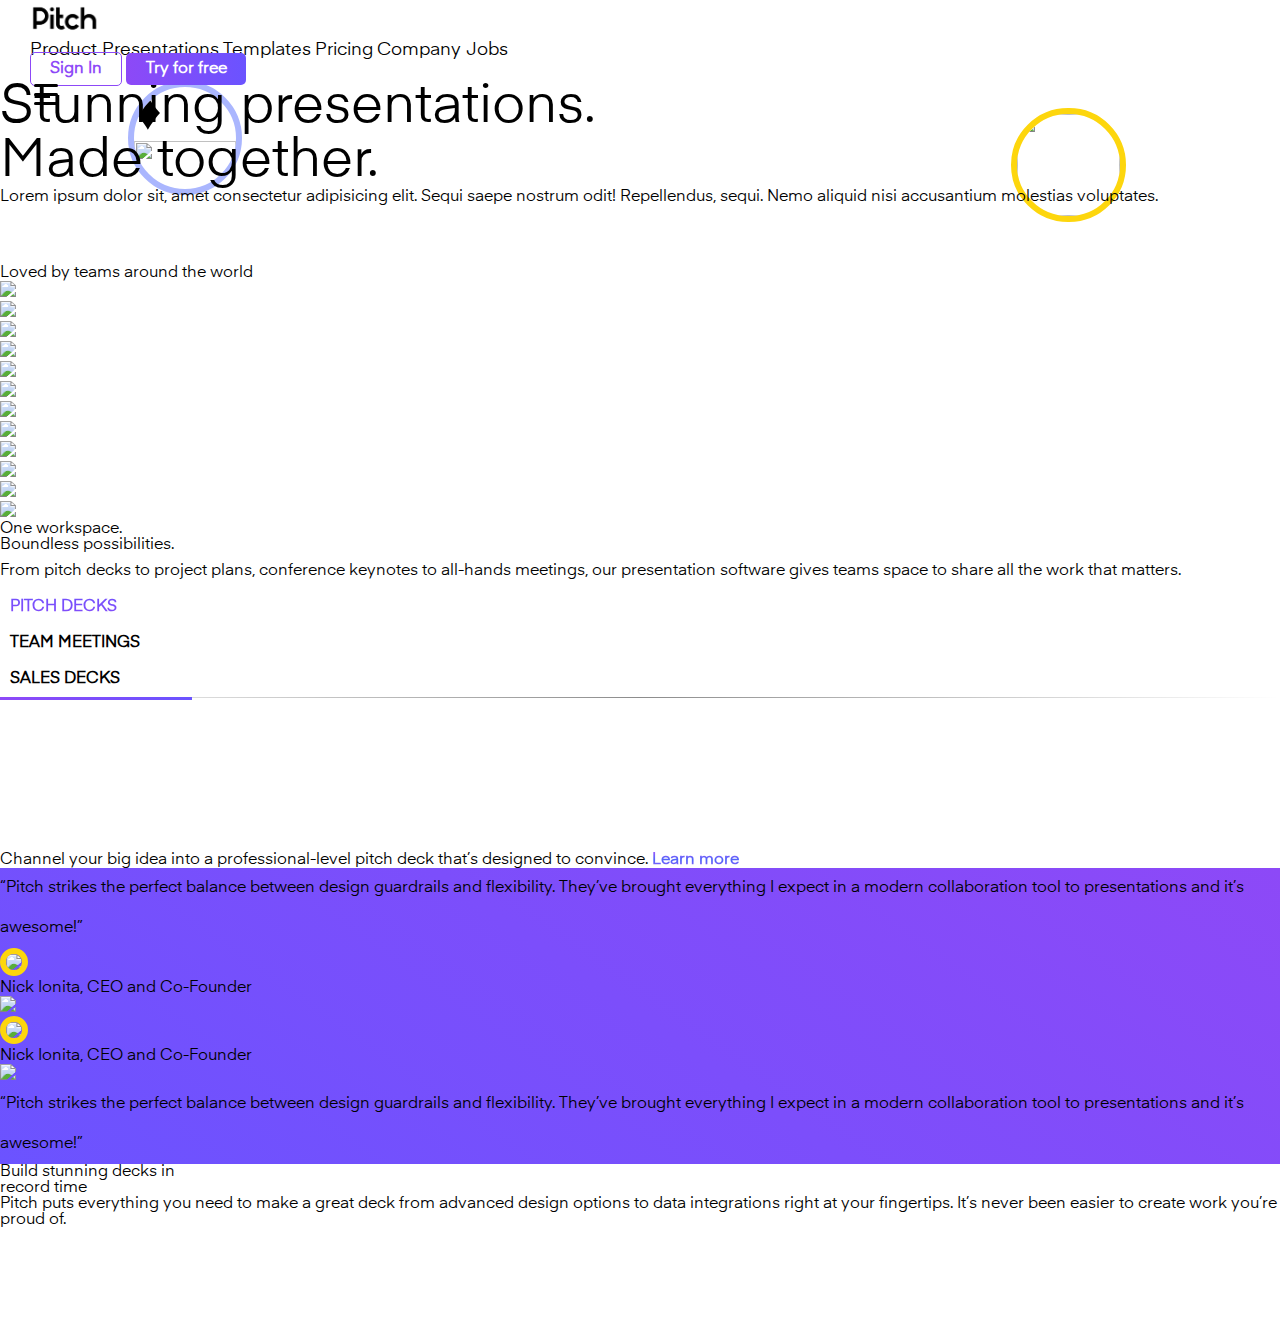
==== index.html @ 941056de "Create index.html" ====
<!DOCTYPE html>
<html lang="en">
  <head>
    <meta charset="UTF-8" />
    <meta http-equiv="X-UA-Compatible" content="IE=edge" />
    <meta name="viewport" content="width=device-width, initial-scale=1.0" />
    <!-- CSS only -->
    <link
      href="https://cdn.jsdelivr.net/npm/bootstrap@5.2.0/dist/css/bootstrap.min.css"
      rel="stylesheet"
      integrity="sha384-gH2yIJqKdNHPEq0n4Mqa/HGKIhSkIHeL5AyhkYV8i59U5AR6csBvApHHNl/vI1Bx"
      crossorigin="anonymous"
    />
    <link
      rel="stylesheet"
      href="https://cdn.jsdelivr.net/npm/swiper@8/swiper-bundle.min.css"
    />
    <link rel="stylesheet" href="../assets/fonts/stylesheet.css" />
    <link rel="stylesheet" href="../assets/css/style.css" />
    <link
      rel="stylesheet"
      href="https://cdnjs.cloudflare.com/ajax/libs/font-awesome/6.1.2/css/all.min.css"
      integrity="sha512-1sCRPdkRXhBV2PBLUdRb4tMg1w2YPf37qatUFeS7zlBy7jJI8Lf4VHwWfZZfpXtYSLy85pkm9GaYVYMfw5BC1A=="
      crossorigin="anonymous"
      referrerpolicy="no-referrer"
    />
    <title>Document</title>
  </head>
  <body style="padding-bottom: 100px">
    <div class="top-bar">
      <div class="row justify-content-between align-items-center py-3">
        <div class="col-auto">
          <img
            src="../assets/img/pitch-pitch.png"
            class="icon-pitch"
            alt="Pitch"
          />
        </div>
        <div class="col">
          <div class="d-flex justify-content-end align-items-center">
            <div class="d-none d-xl-flex justify-content-end w-100">
              <div class="me-4" style="min-width: 720px">
                <div
                  class="links d-flex justify-content-around align-items-center me-5 pe-5"
                >
                  <a href="#" class="product position-relative">
                    Product
                    <span class="ms-2"
                      ><i class="fa-solid fa-angle-down fa-xs product-icon"></i
                    ></span>
                    <div
                      class="product product-hover shadow-lg bg-white p-4 rounded-4"
                      style="display: none"
                    >
                      <div class="row">
                        <div class="col-auto">
                          <div class="border-end p-3 pe-5">
                            <div class="h5 mb-3 text-black">Product Tour</div>
                            <p class="text-black" style="font-size: 0.8rem">
                              Get to know what makes Pitch different.
                            </p>
                            <div class="mt-3">
                              <img
                                src="https://res.cloudinary.com/pitch-software/image/upload/f_auto/website/common/navigation/dropdown-about.png"
                                class="img-fluid rounded-3"
                                style="width: 250px; height: 200px"
                              />
                            </div>
                          </div>
                        </div>
                        <div class="col">
                          <div class="row justify-content-between">
                            <div class="col">
                              <div class="ms-3 p-3">
                                <div
                                  class="mb-4 pb-1 mt-1 text-secondary fw-bold h6"
                                >
                                  DISCOVER PITCH
                                </div>
                                <p class="text-black mb-4">What’s New</p>
                                <p class="text-black mb-4">Download</p>
                                <p class="text-black">Status</p>
                              </div>
                            </div>
                            <div class="col">
                              <div class="ms-3 p-3">
                                <div
                                  class="mb-4 pb-1 mt-1 text-secondary fw-bold h6"
                                >
                                  RESOURCES
                                </div>
                                <p class="text-black mb-4">Sales Guide</p>
                                <p class="text-black mb-4">Help Center</p>
                              </div>
                            </div>
                            <div class="col">
                              <div class="ms-3 p-3">
                                <div
                                  class="mb-4 pb-1 mt-1 text-secondary fw-bold h6"
                                >
                                  USE CASES
                                </div>
                                <p class="text-black mb-4">Pitch Decks</p>
                                <p class="text-black mb-4">Sales Decks</p>
                                <p class="text-black mb-4">Team Meetings</p>
                                <p class="text-black">Board Decks</p>
                              </div>
                            </div>
                          </div>
                        </div>
                      </div>
                    </div>
                  </a>
                  <a href="#" class="ms-2">Presentations</a>
                  <a href="#" class="ms-2">Templates</a>
                  <a href="#" class="ms-2">Pricing</a>
                  <a href="#" class="company position-relative ms-2">
                    Company
                    <span class="ms-2"
                      ><i class="fa-solid fa-angle-down fa-xs company-icon"></i>
                    </span>
                    <div
                      class="company company-hover shadow-lg bg-white p-4 rounded-4"
                      style="display: none"
                    >
                      <div class="row">
                        <div class="col-auto">
                          <div class="border-end p-3 pe-5">
                            <div class="h5 mb-3 text-black">Blog</div>
                            <p class="text-black" style="font-size: 0.8rem">
                              Discover updates, best practices, and more.
                            </p>
                            <div class="mt-3">
                              <img
                                src="https://res.cloudinary.com/pitch-software/image/upload/f_auto/website/common/navigation/dropdown-blog.png"
                                class="img-fluid rounded-3"
                                style="width: 250px; height: 200px"
                              />
                            </div>
                          </div>
                        </div>
                        <div class="col">
                          <div class="ms-3 p-3">
                            <div class="mb-3 mt-1 text-secondary fw-bold">
                              DISCOVER PITCH
                            </div>
                            <p class="text-black mb-4">About</p>
                            <p class="text-black mb-4">Press</p>
                            <p class="text-black">Community</p>
                          </div>
                        </div>
                      </div>
                    </div>
                  </a>
                  <a href="#" class="jobs position-relative">Jobs</a>
                </div>
              </div>
            </div>
            <div class="col-auto">
              <div class="ms-5">
                <a href="#" class="buton-outlined d-none d-sm-inline-block"
                  >Sign In</a
                >
                <a href="#" class="buton d-inline-block ms-3">Try for free</a>
                <a
                  class="ms-3 d-inline-block d-xl-none text-black hamburger_icon"
                  onclick="phone_bar_ac()"
                >
                  <p class="hamburger_icon_bar"></p>
                </a>
              </div>
            </div>
          </div>
        </div>
      </div>
    </div>
    <div class="nav-bar-phone p-5">
      <div class="h4">Product</div>
      <div class="h4 mt-3">Presentations</div>
      <div class="h4 mt-3">Templates</div>
      <div class="h4 mt-3">Pricing</div>
      <div class="h4 mt-3">Company</div>
      <div class="h4 mt-3">Jobs</div>

      <div class="h4 mt-5">Follow Us</div>
      <div class="row mt-4">
        <div class="col-8">
          <div class="row">
            <p class="col">
              <i
                class="fa-brands fa-twitter fa-xl"
                style="color: rgb(109, 109, 109)"
              ></i>
            </p>
            <p class="col">
              <i
                class="fa-brands fa-facebook fa-xl"
                style="color: rgb(109, 109, 109)"
              ></i>
            </p>
            <p class="col">
              <i
                class="fa-brands fa-linkedin fa-xl"
                style="color: rgb(109, 109, 109)"
              ></i>
            </p>
            <p class="col">
              <i
                class="fa-brands fa-instagram fa-xl"
                style="color: rgb(109, 109, 109)"
              ></i>
            </p>
          </div>
        </div>
      </div>
    </div>

    <div class="container mt-5 pt-4" style="z-index: -1">
      <h1
        class="main-text text-center fw-bolder position-relative title"
        style="z-index: -1"
      >
        Stunning presentations.
        <br />
        Made together.
        <div class="main-text-image-1-parent">
          <img
            src="https://cached.imagescaler.hbpl.co.uk/resize/scaleHeight/815/cached.offlinehbpl.hbpl.co.uk/news/OMC/NikeMuslim-20180124014618716.jpg"
            class="main-text-image-1"
          />
          <i class="fa-solid fa-caret-up fa-sm"></i>
        </div>
        <div class="main-text-image-2-parent">
          <img
            src="https://media.istockphoto.com/photos/headshot-portrait-of-smiling-male-employee-in-office-picture-id1309328823?b=1&k=20&m=1309328823&s=170667a&w=0&h=a-f8vR5TDFnkMY5poQXfQhDSnK1iImIfgVTVpFZi_KU="
            class="main-text-image-2"
          />
          <i class="fa-solid fa-caret-up fa-sm"></i>
        </div>
      </h1>
      <div class="mt-5">
        <div class="row justify-content-center">
          <div class="col-10 col-md-7">
            <h5 class="text-center h5 description visible">
              Lorem ipsum dolor sit, amet consectetur adipisicing elit. Sequi
              saepe nostrum odit! Repellendus, sequi. Nemo aliquid nisi
              accusantium molestias voluptates.
            </h5>
          </div>
        </div>
      </div>
      <div class="graph">
        <div class="row justify-content-center">
          <div
            class="graph-div rounded-2 shadow-lg"
            style="margin-top: 60px"
          ></div>
        </div>
      </div>
      <div class="sponsors mt-5 pt-5">
        <h2 class="text-center h2 fw-bolder mt-5">
          Loved by teams around the world
        </h2>
        <div class="mt-5 sponsors-flex">
          <div class="row justify-content-center text-center gap-3">
            <div class="row align-items-center justify-content-between">
              <div class="col-6 col-lg-2">
                <img
                  src="https://res.cloudinary.com/pitch-software/image/upload/website-images/partners/unsplash_wotp32.svg"
                />
              </div>
              <div class="col-6 col-lg-2">
                <img
                  src="https://res.cloudinary.com/pitch-software/image/upload/website-images/partners/superhuman_isiyzy.svg"
                />
              </div>
              <div class="col-6 col-lg-2">
                <img
                  src="https://res.cloudinary.com/pitch-software/image/upload/v1644231024/website-images/partners/Maze_logo_tiiyui.svg"
                />
              </div>
              <div class="col-6 col-lg-2">
                <img
                  src="https://res.cloudinary.com/pitch-software/image/upload/website-images/partners/notion-wordmark_ofv6ws.svg"
                />
              </div>
              <div class="col-6 col-lg-2">
                <img
                  src="https://res.cloudinary.com/pitch-software/image/upload/website-images/partners/italic_yqmmzg.svg"
                />
              </div>
              <div class="col-6 col-lg-2">
                <img
                  src="https://res.cloudinary.com/pitch-software/image/upload/website-images/partners/intercom_nmqamd.svg"
                />
              </div>
            </div>
            <div class="row align-items-center justify-content-between">
              <div class="col-6 col-lg-2">
                <img
                  src="https://res.cloudinary.com/pitch-software/image/upload/website-assets/team-logos/frontify_vr3xme.svg"
                />
              </div>
              <div class="col-6 col-lg-2">
                <img
                  src="https://res.cloudinary.com/pitch-software/image/upload/website-assets/team-logos/parsely_bztaeo.svg"
                />
              </div>
              <div class="col-6 col-lg-2">
                <img
                  src="https://res.cloudinary.com/pitch-software/image/upload/website-assets/team-logos/descript_jidfav.svg"
                />
              </div>
              <div class="col-6 col-lg-2">
                <img
                  src="https://res.cloudinary.com/pitch-software/image/upload/website-assets/team-logos/eqt_zzpm4z.svg"
                />
              </div>
              <div class="col-6 col-lg-2">
                <img
                  src="https://res.cloudinary.com/pitch-software/image/upload/website-assets/team-logos/loom_aetyp2.svg"
                />
              </div>
              <div class="col-6 col-lg-2">
                <img
                  src="https://res.cloudinary.com/pitch-software/image/upload/website-images/partners/bridge_bmeqwo.svg"
                />
              </div>
            </div>
          </div>
        </div>
      </div>
      <div class="workspace mt-5 pt-5">
        <h1 class="h1 fw-bolder text-center">
          One workspace. <br />
          Boundless possibilities.
        </h1>
        <div class="mt-4">
          <div class="row justify-content-center">
            <div class="col-10 col-lg-7">
              <p class="h5 text-center" style="line-height: 36px">
                From pitch decks to project plans, conference keynotes to
                all-hands meetings, our presentation software gives teams space
                to share all the work that matters.
              </p>
            </div>
          </div>
        </div>
      </div>
      <div class="three-options mt-5">
        <div class="px-5">
          <div class="row justify-content-around text-center">
            <div
              class="col-auto workspace-option active"
              onclick="workspace_click()"
            >
              PITCH DECKS
            </div>
            <div class="col-auto workspace-option" onclick="workspace_click()">
              TEAM MEETINGS
            </div>
            <div class="col-auto workspace-option" onclick="workspace_click()">
              SALES DECKS
            </div>
            <div class="workspace-hr position-relative">
              <div class="workspace-hr-child position-absolute"></div>
            </div>
          </div>
        </div>
        <div class="mt-4">
          <video
            class="video-parent-1 shadow-sm"
            style="width: 80%; margin-left: 10%; transition: 0.4s ease-in"
            autoplay
          >
            <source
              src="https://d3x4b1wy4qlu9.cloudfront.net/media/home/use-cases/Editor+-+PitchDeck_1.webm"
              class="video"
              type="video/webm"
            />
          </video>
          <video
            class="video-parent-2 shadow-sm"
            style="
              width: 80%;
              margin-left: 10%;
              transition: 0.4s ease-in;
              display: none;
            "
            autoplay
          >
            <source
              src="https://d3x4b1wy4qlu9.cloudfront.net/media/home/use-cases/Editor+-+TeamMeeting_2.webm"
              class="video"
              type="video/webm"
            />
          </video>
          <video
            class="video-parent-3 shadow-sm"
            style="
              width: 80%;
              margin-left: 10%;
              transition: 0.4s ease-in;
              display: none;
            "
            autoplay
          >
            <source
              src="https://d3x4b1wy4qlu9.cloudfront.net/media/home/use-cases/Editor+-+SalesDeck_3.webm"
              class="video"
              type="video/webm"
            />
          </video>
        </div>
        <p class="fs-5 text-center my-5">
          Channel your big idea into a professional-level pitch deck that’s
          designed to convince.
          <span class="learn-more fw-bolder">Learn more</span>
        </p>
      </div>
      <div class="person row gap-3 justify-content-center mt-5">
        <div class="persons-div col-11 mt-5 rounded-5 p-5">
          <div class="row">
            <div class="col d-none d-md-block">
              <p
                class="fw-bolder fs-3 text-white d-flex justify-content-center align-items-center ms-5"
                style="line-height: 2.5rem"
              >
                “Pitch strikes the perfect balance between design guardrails and
                flexibility. They’ve brought everything I expect in a modern
                collaboration tool to presentations and it’s awesome!”
              </p>
            </div>
            <div class="col-auto d-none d-md-block">
              <div class="text-center">
                <img
                  src="https://res.cloudinary.com/pitch-software/image/upload/v1617110331/website-images/customer%20quotes/christophe-pasquier.png"
                  style="
                    width: 130px;
                    border-radius: 50%;
                    border: 6px solid #fdd60d;
                  "
                />
              </div>
              <p class="fw-bolder text-white mt-4">
                Nick Ionita,
                <span class="fw-light"> CEO and Co-Founder </span>
              </p>
              <div class="text-center mt-3">
                <img
                  src="https://res.cloudinary.com/pitch-software/image/upload/website-images/customer%20quotes/flux-vector_xvrezb.svg"
                />
              </div>
            </div>

            <div class="d-block d-md-none">
              <div class="text-center">
                <img
                  src="https://res.cloudinary.com/pitch-software/image/upload/v1617110331/website-images/customer%20quotes/christophe-pasquier.png"
                  style="
                    width: 130px;
                    border-radius: 50%;
                    border: 6px solid #fdd60d;
                  "
                />
              </div>
              <p class="fw-bolder text-white text-center mt-4">
                Nick Ionita,
                <span class="fw-light"> CEO and Co-Founder </span>
              </p>
              <div class="text-center my-4">
                <img
                  src="https://res.cloudinary.com/pitch-software/image/upload/website-images/customer%20quotes/flux-vector_xvrezb.svg"
                />
              </div>
            </div>

            <div class="d-block d-md-none">
              <p
                class="fw-bolder fs-3 text-white text-center d-flex justify-content-center align-items-center"
                style="line-height: 2.5rem"
              >
                “Pitch strikes the perfect balance between design guardrails and
                flexibility. They’ve brought everything I expect in a modern
                collaboration tool to presentations and it’s awesome!”
              </p>
            </div>
          </div>
        </div>
      </div>
      <div class="build mt-5">
        <h2 class="h1 fw-bolder text-center mt-5">
          Build stunning decks in <br />
          record time
        </h2>
        <div class="row justify-content-center">
          <p class="h5 col-10 col-md-8 col-lg-6 mt-3 text-center">
            Pitch puts everything you need to make a great deck from advanced
            design options to data integrations right at your fingertips. It’s
            never been easier to create work you’re proud of.
          </p>
        </div>
      </div>
    </div>

    <!-- JavaScript Bundle with Popper -->
    <script
      src="https://cdn.jsdelivr.net/npm/bootstrap@5.2.0/dist/js/bootstrap.bundle.min.js"
      integrity="sha384-A3rJD856KowSb7dwlZdYEkO39Gagi7vIsF0jrRAoQmDKKtQBHUuLZ9AsSv4jD4Xa"
      crossorigin="anonymous"
    ></script>
    <script
      src="https://cdnjs.cloudflare.com/ajax/libs/jquery/3.6.1/jquery.min.js"
      integrity="sha512-aVKKRRi/Q/YV+4mjoKBsE4x3H+BkegoM/em46NNlCqNTmUYADjBbeNefNxYV7giUp0VxICtqdrbqU7iVaeZNXA=="
      crossorigin="anonymous"
      referrerpolicy="no-referrer"
    ></script>
    <script>
      $(document).scroll(function () {
        var value = $(document).scrollTop();
        if (value > 15) {
          $(".top-bar").addClass("shadow-sm");
        } else {
          $(".top-bar").removeClass("shadow-sm");
        }
        if (value > 40) {
          $(".description").removeClass("visible");
          $(".description").addClass("non-visible");
        } else {
          $(".description").addClass("visible");
          $(".description").removeClass("non-visible");
        }
        if (value < 185) {
          $(".title").css("margin-top", value * 1.6);
          $(".graph-div").css("margin-top", -value * 1.65);
          $(".title").css("color", "black");
          $(".title").removeClass("text-white");
          $(".title").removeClass("white-text");
          if (value > 80) {
            $(".title").css("z-index", 1);

            $(".graph-div").css(
              "transform",
              "scale(" + (1 * value) / 120 + ")"
            );
          }
          if (value > 160) {
            $(".title").addClass("white-text");
            $(".title").addClass("text-white");
          }
        }
      });

      $(".product").hover(
        function () {
          $(".product-icon").addClass("turn-upside");
          $(".product-hover").fadeIn(300);
        },
        function () {
          $(".product-icon").removeClass("turn-upside");
          $(".product-hover").fadeOut(300);
        }
      );

      $(".company").hover(
        function () {
          $(".company-icon").addClass("turn-upside");
          $(".company-hover").fadeIn(300);
        },
        function () {
          $(".company-icon").removeClass("turn-upside");
          $(".company-hover").fadeOut(300);
        }
      );

      function workspace_click() {
        $(".workspace-option").removeClass("active");
        event.target.classList.add("active");
        if (event.target == document.querySelectorAll(".workspace-option")[0]) {
          $(".workspace-hr-child").css({ left: "9%" });
          $(".video-parent-1").fadeIn(500);
          $(".video-parent-2").fadeOut(0);
          $(".video-parent-3").fadeOut(0);
        } else if (
          event.target == document.querySelectorAll(".workspace-option")[1]
        ) {
          $(".video-parent-1").fadeOut(0);
          $(".video-parent-2").fadeIn(500);
          $(".video-parent-3").fadeOut(0);
          $(".workspace-hr-child").css({ left: "42.7%" });
        } else {
          $(".video-parent-1").fadeOut(0);
          $(".video-parent-2").fadeOut(0);
          $(".video-parent-3").fadeIn(500);
          $(".workspace-hr-child").css({ left: "77%" });
        }
      }

      function phone_bar_ac() {
        $(".nav-bar-phone").toggle(500);
        $(".hamburger_icon").toggleClass("active");
      }

      $(window).resize(function () {
        if ($(window).width() > 540) {
          $(".nav-bar-phone").hide();
          $(".hamburger_icon").removeClass("active");
        }
      });
    </script>
  </body>
</html>
---- assets/fonts/stylesheet.css ----
@font-face {
    font-family: 'Eina01';
    src: url('Eina01-Regular.eot');
    src: url('Eina01-Regular.eot?#iefix') format('embedded-opentype'),
        url('Eina01-Regular.woff2') format('woff2'),
        url('Eina01-Regular.woff') format('woff'),
        url('Eina01-Regular.ttf') format('truetype');
    font-weight: normal;
    font-style: normal;
    font-display: swap;
}
---- assets/css/style.css ----
html,
body,
div,
span,
applet,
object,
iframe,
h1,
h2,
h3,
h4,
h5,
h6,
p,
blockquote,
pre,
a,
abbr,
acronym,
address,
big,
cite,
code,
del,
dfn,
em,
img,
ins,
kbd,
q,
s,
samp,
small,
strike,
strong,
sub,
sup,
tt,
var,
b,
u,
i,
center,
dl,
dt,
dd,
ol,
ul,
li,
fieldset,
form,
label,
legend,
table,
caption,
tbody,
tfoot,
thead,
tr,
th,
td,
article,
aside,
canvas,
details,
embed,
figure,
figcaption,
footer,
header,
hgroup,
menu,
nav,
output,
ruby,
section,
summary,
time,
mark,
audio,
video {
  margin: 0;
  padding: 0;
  border: 0;
  font-size: 100%;
  font: inherit;
  vertical-align: baseline;
}
/* HTML5 display-role reset for older browsers */
article,
aside,
details,
figcaption,
figure,
footer,
header,
hgroup,
menu,
nav,
section {
  display: block;
}
body {
  line-height: 1;
}
ol,
ul {
  list-style: none;
}
blockquote,
q {
  quotes: none;
}
blockquote:before,
blockquote:after,
q:before,
q:after {
  content: "";
  content: none;
}
table {
  border-collapse: collapse;
  border-spacing: 0;
}

@font-face {
  font-family: "Enia";
  src: url("../fonts/Eina01-Regular.eot");
  src: url("../fonts/Eina01-Regular.eot") format("embedded-opentype"),
    url("../fonts/Eina01-Regular.woff2") format("woff2"),
    url("../fonts/Eina01-Regular.woff") format("woff"),
    url("../fonts/Eina01-Regular.ttf") format("truetype");
}

h1,
h2,
h3,
h4,
h5,
h6,
p,
label,
div,
span {
  font-family: "Enia";
}

.top-bar {
  padding: 0 30px;
  position: sticky;
  top: 0;
  background-color: white;
  transition: 0.3s;
  z-index: 9999999999 !important;
}

a {
  text-decoration: none;
  font-family: "Enia", Arial, Helvetica, sans-serif;
  font-size: large;
}

.links > a {
  color: black;
  transition: 0.4s;
  font-weight: 500;
}

.links > a:hover {
  color: #6b53ff;
}

.icon-pitch {
  max-width: 70px;
}

.buton {
  color: white;
  padding: 0.5rem 1.2rem;
  border-radius: 5px;
  font-size: 1rem;
  font-weight: 600;
  background-image: linear-gradient(90deg, #8d49f7, #6b53ff);
}

.buton:hover {
  color: white;
}

.buton-outlined {
  padding: 0.5rem 1.2rem;
  color: #8d49f7;
  font-size: 1rem;
  font-weight: 600;
  border-radius: 5px;
  border: 1px solid #8d49f7;
}

.buton-outlined:hover {
  color: #8d49f7;
}

.graph-div {
  background-image: url("https://res.cloudinary.com/pitch-software/image/upload/f_auto,c_scale,w_1200/v1620219112/website-assets/home/home-hero-ui.png");
  background-size: cover;
}

.sponsors-flex img {
  width: 135px;
}

.jobs::after {
  content: "6";
  font-size: 11px;
  font-weight: 700;
  display: flex;
  justify-content: center;
  align-items: center;
  padding: 10px;
  right: -24px;
  top: -8px;
  background-image: linear-gradient(90deg, #8d49f7, #6b53ff);
  box-sizing: border-box;
  border-radius: 50%;
  width: 15px;
  height: 15px;
  position: absolute;
  color: white;
}

.main-text {
  font-size: clamp(2rem, 3vw + 1rem, 4rem);
}

.white-text {
  transition: 0.5s;
}

.main-text-image-1-parent {
  width: 8vw;
  border-radius: 50%;
  height: 8vw;
  min-width: 80px;
  min-height: 80px;
  position: absolute;
  right: 13vw;
  top: 12vh;
  z-index: -1;
}

.main-text-image-1 {
  width: 8vw;
  border-radius: 50%;
  height: 8vw;
  min-width: 80px;
  min-height: 80px;
  position: absolute;
  border: 6px solid #fdd60d;
  top: 0;
  left: 0;
  z-index: -1;
}

.main-text-image-1-parent .fa-caret-up {
  color: #fdd60d;
  position: absolute;
  left: 1px;
  top: -15px;
  transform: rotateZ(-20deg) scale(0.5);
}

.main-text-image-2-parent {
  width: 8vw;
  border-radius: 50%;
  height: 8vw;
  min-width: 80px;
  min-height: 80px;
  position: absolute;
  left: 10vw;
  top: 9vh;
  z-index: -1;
}

.main-text-image-2 {
  width: 8vw;
  border-radius: 50%;
  height: 8vw;
  min-width: 80px;
  min-height: 80px;
  position: absolute;
  border: 6px solid #aab6fe;
  z-index: -1;
}

.main-text-image-2-parent .fa-caret-up {
  color: #aab6fe;
  position: absolute;
  left: 35px;
  top: -12px;
  transform: rotateZ(-20deg) scale(0.5);
}

.main-text-image-2::before {
  content: "♦";
}

.product-hover {
  position: absolute;
  top: 22px;
  padding-top: 20px;
  z-index: 1000 !important;
  width: 70vw;
  left: -9vw;
}

.product-hover p {
  white-space: nowrap;
}

.product-hover .h6 {
  white-space: nowrap;
}

.company-hover {
  position: absolute;
  top: 22px;
  padding-top: 20px;
  width: 50vw;
  z-index: 1000 !important;
  right: -20vw;
}

.workspace-option {
  font-weight: 800;
  font-size: 1rem;
  padding: 10px;
}

.workspace-hr {
  width: 100%;
  height: 1px;
  background: linear-gradient(
    90deg,
    rgba(255, 255, 255, 1) 0%,
    rgba(140, 140, 140, 1) 50%,
    rgba(255, 255, 255, 1) 100%
  );
}

.workspace-hr-child {
  top: 0;
  height: 3px;
  width: 15%;
  left: 11%;
  background: linear-gradient(90deg, #8d49f7, #6b53ff);
  transition: 0.3s;
}

.swiper {
  width: 75vw;
  height: 400px;
}

.workspace-option.active {
  padding: 10px;
  background: -webkit-linear-gradient(90deg, #8d49f7, #6b53ff);
  -webkit-background-clip: text;
  -webkit-text-fill-color: transparent;
}

.fadeIn {
  animation: fadeIn 0.2s ease-in;
}

.fadeOut {
  animation: fadeOut 0.4s ease-in;
}

.turn-upside {
  transform: rotateX(180deg);
}

.swiper-button-next::after,
.swiper-button-prev::after {
  color: #8d49f7;
}

.graph-div {
  width: 60vw;
  background-color: #6b53ff;
}

.visible {
  transform: scale(1);
  transition: 0.4s;
}

.non-visible {
  transform: scale(0);
  transition: 0.2s;
}

.nav-bar-phone {
  display: none;
  position: fixed;
  width: 100vw;
  height: 100vh;
  background-color: white;
  z-index: 99999999 !important;
}

.hamburger_icon {
  width: 36px;
  vertical-align: bottom;
  height: 36px;
  position: relative;
}

.hamburger_icon_bar {
  content: "";
  width: 24px;
  top: 16px;
  left: 4px;
  background-color: rgb(0, 0, 0);
  position: relative;
  height: 3px;
  border-radius: 10px;
  transition: 0.3s;
}

.hamburger_icon_bar::before {
  content: "";
  width: 24px;
  top: -9px;
  background-color: black;
  position: absolute;
  height: 3px;
  border-radius: 10px;
  transition: 0.3s;
}

.hamburger_icon_bar::after {
  content: "";
  width: 24px;
  top: 9px;
  background-color: black;
  position: absolute;
  vertical-align: bottom;
  height: 3px;
  border-radius: 10px;
  transition: 0.3s;
}

.hamburger_icon.active .hamburger_icon_bar::before {
  animation: rotateBarBefore 0.4s ease-out;
  transform: rotate(45deg) translateX(6px) translateY(6px);
  margin-left: 50px;
}

.hamburger_icon.active .hamburger_icon_bar::after {
  animation: rotateBarAfter 0.4s ease-out;
  transform: rotate(-45deg) translateX(6px) translateY(-6px);
  margin-left: 50px;
}

.hamburger_icon.active .hamburger_icon_bar {
  animation: rotateBarNormal 0.4s ease-out;
  background: transparent;
  margin-left: -50px;
}

.persons-div {
  background: linear-gradient(215deg, #8d49f7, #6b53ff);
}

.learn-more {
  background: -webkit-linear-gradient(90deg, #9758fd, #4c66f8, #9758fd);
  -webkit-background-clip: text;
  -webkit-text-fill-color: transparent;
  font-weight: 800;
}

@keyframes fadeIn {
  0% {
    transform: scale(0);
  }
  100% {
    transform: scale(1);
  }
}

@keyframes fadeOut {
  0% {
    transform: scale(1);
  }
  100% {
    transform: scale(0);
  }
}

@keyframes rotateBarNormal {
  from {
    margin-left: 0;
    background: transparent;
  }
  to {
    margin-left: -50px;
    background: transparent;
  }
}

@keyframes rotateBarAfter {
  from {
    transform: rotate(0);
  }
  to {
    transform: rotate(-45deg) translate(6px, -6px);
    margin-left: 50px;
  }
}

@keyframes rotateBarBefore {
  from {
    transform: rotate(0);
  }
  to {
    transform: rotate(45deg) translate(6px, 6px);
    margin-left: 50px;
  }
}

@media only screen and (max-width: 960px) {
  .workspace-option {
    font-size: 0.9rem;
  }
  .workspace-hr-child {
    width: 18%;
  }
}

@media only screen and (max-width: 540px) {
  .nav-bar-phone {
    display: none;
  }
  .workspace-option {
    font-size: 0.5rem;
  }
  .workspace-hr-child {
    width: 15%;
  }
}
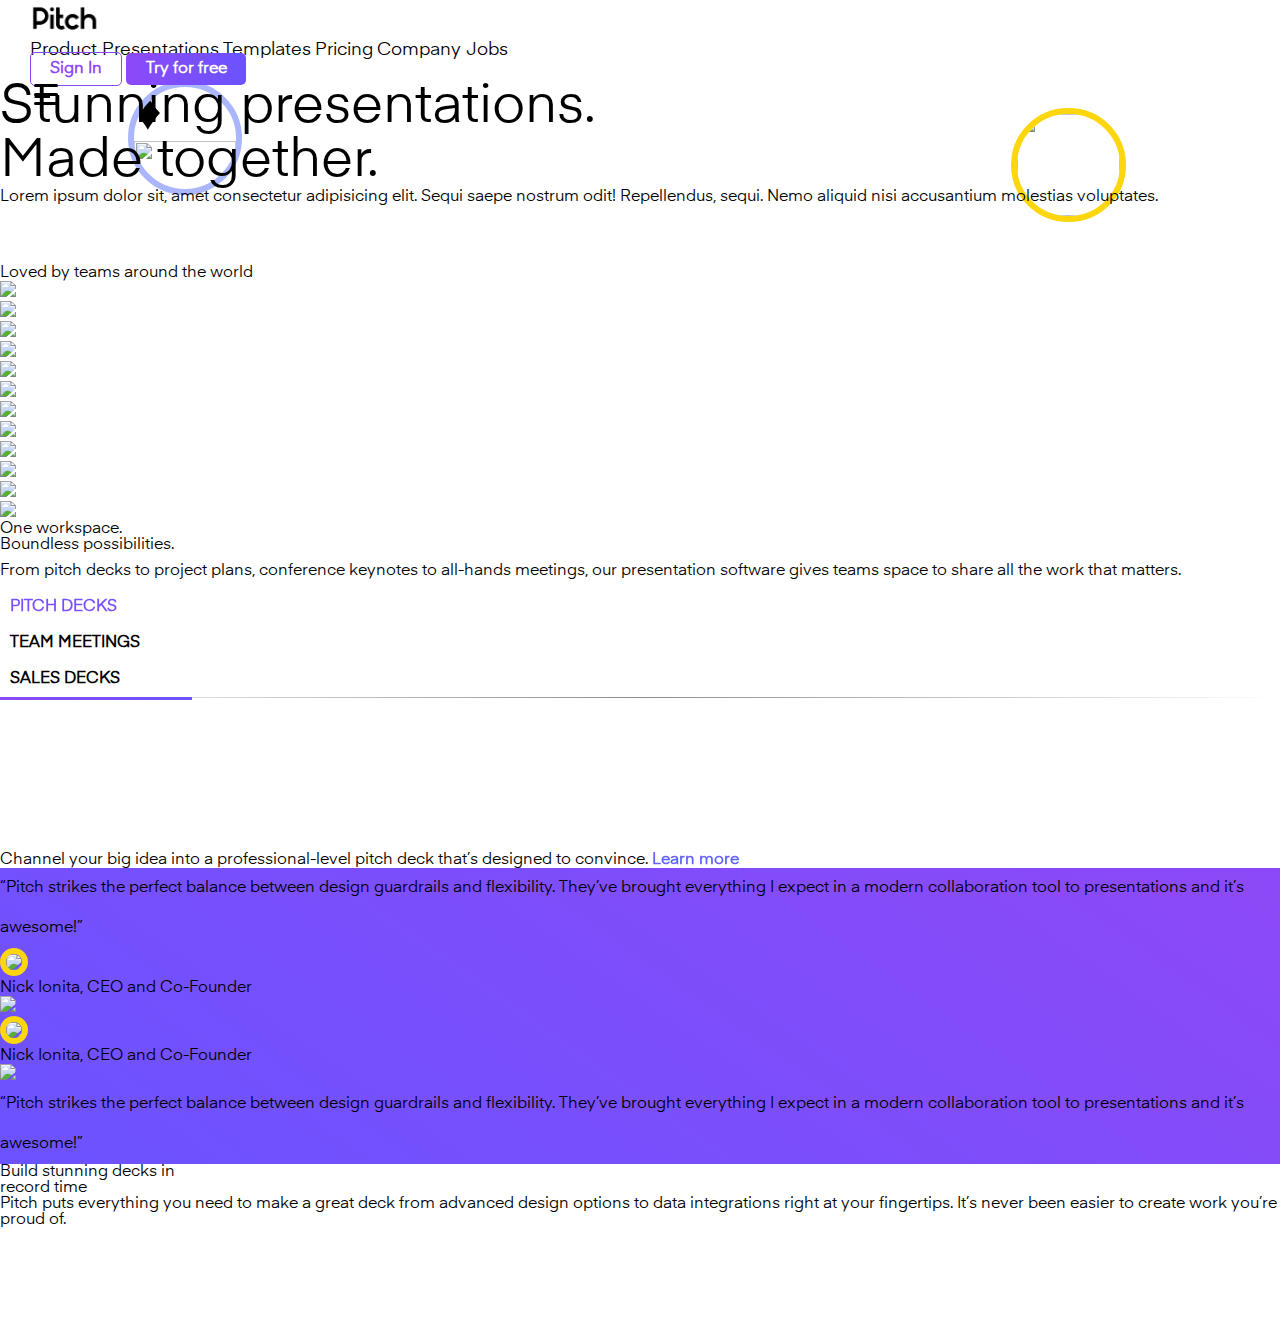
==== commit fdc30abd: "Update index.html" ====
--- a/index.html
+++ b/index.html
@@ -15,8 +15,8 @@
       rel="stylesheet"
       href="https://cdn.jsdelivr.net/npm/swiper@8/swiper-bundle.min.css"
     />
-    <link rel="stylesheet" href="../assets/fonts/stylesheet.css" />
-    <link rel="stylesheet" href="../assets/css/style.css" />
+    <link rel="stylesheet" href="./assets/fonts/stylesheet.css" />
+    <link rel="stylesheet" href="./assets/css/style.css" />
     <link
       rel="stylesheet"
       href="https://cdnjs.cloudflare.com/ajax/libs/font-awesome/6.1.2/css/all.min.css"
@@ -31,7 +31,7 @@
       <div class="row justify-content-between align-items-center py-3">
         <div class="col-auto">
           <img
-            src="../assets/img/pitch-pitch.png"
+            src="./assets/img/pitch-pitch.png"
             class="icon-pitch"
             alt="Pitch"
           />
